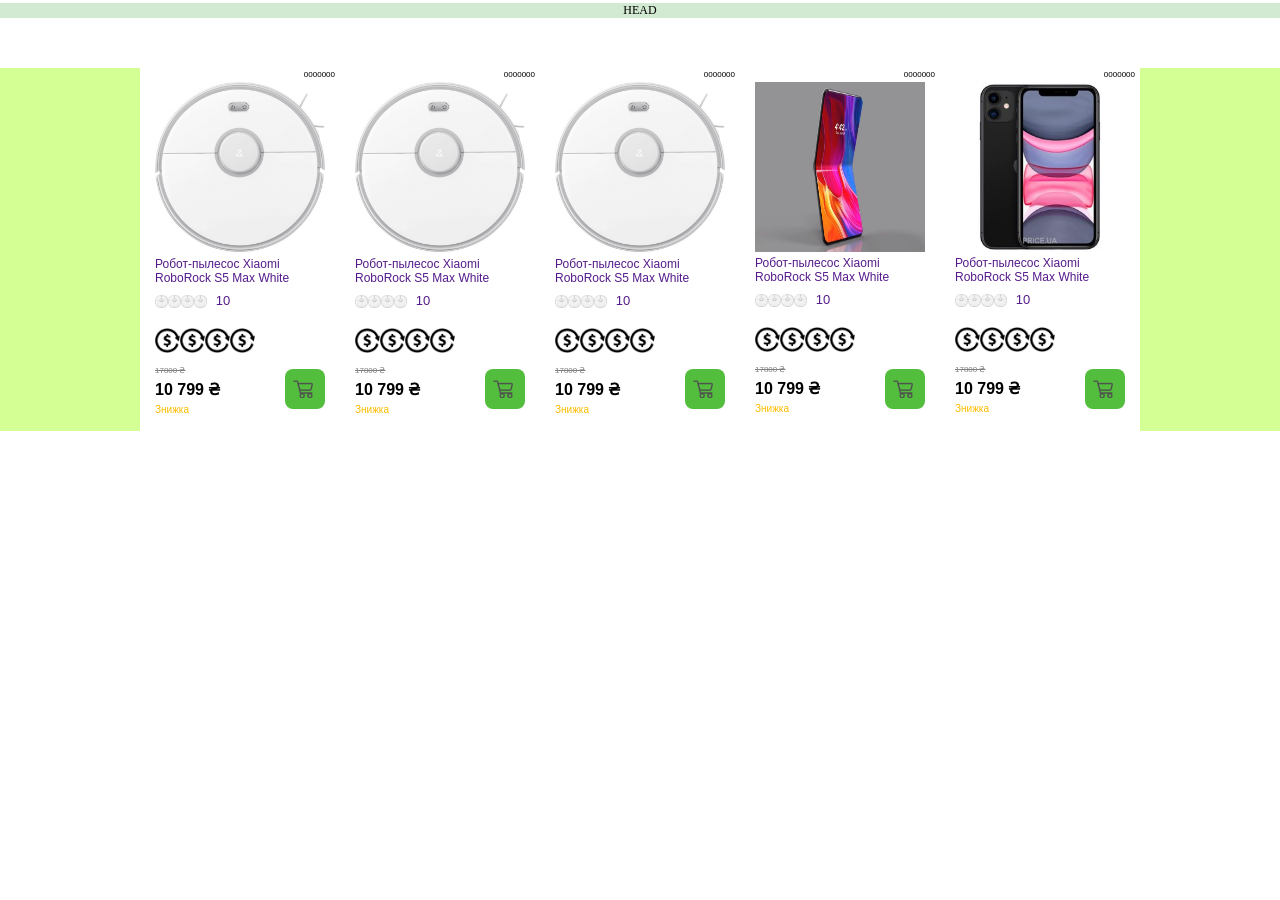
==== index.html @ 998da505 "Update index.html" ====
<!DOCTYPE html>
<html lang="en">

<head>
    <meta charset="UTF-8">
    <meta http-equiv="X-UA-Compatible" content="IE=edge">
    <meta name="viewport" content="width=device-width, initial-scale=1.0">
    <title>Document</title>
    <link rel="stylesheet" href="css/css.css">
   <link rel="stylesheet" href="css/css.css">
    <link rel="stylesheet" href="imgages/.">
    <link rel="stylesheet" href="">

</head>

<body>

    <header>

        <div id="header_div">
            <p style="display: flex; justify-content: center; align-items: center;">HEAD</p>
        </div>

    </header>

    <main>

        
            <ul class="main_container">
                <li class="main__list_li">
                    <div class="number">0000000</div>
                    <div class="list_div">
                        <a href="">
                            <img src="/imgages/xiaomi_roborock_s5_max_white_images_18708076411.jpg" alt="">
                        </a>
                        <a href="">
                            <p>Робот-пылесос Xiaomi RoboRock S5 Max White</p>
                        </a>
                        <div><a href=""></a></div>

                        <ul class="little_icons">
                            <img  class="little_icons" src="/imgages/xiaomi_roborock_s5_max_white_images_18708076411.jpg" alt="">
                            
                            <img class="little_icons" src="/imgages/xiaomi_roborock_s5_max_white_images_18708076411.jpg" alt="">
                            <img class="little_icons" src="/imgages/xiaomi_roborock_s5_max_white_images_18708076411.jpg" alt="">
                            
                            <img class="little_icons" src="/imgages/xiaomi_roborock_s5_max_white_images_18708076411.jpg" alt="">
                            <a class="little_icons_link" href=""></a>
                        
                            <a class="little_icons_link" href="">10</a>
                        </ul>
                        <ul class="little_icons">
                            <img  class="little_icons_2" src="/imgages/cash.png" alt="">
                            
                            <img class="little_icons_2" src="/imgages/cash.png" alt="">
                            <img class="little_icons_2" src="/imgages/cash.png" alt="">
                            <img class="little_icons_2" src="/imgages/cash.png" alt="">
                        </ul>
                        

                        <div class="old_prize">
                            </p>17800 ₴</p>
                        </div>
                        <div class="new_prise">10 799 ₴</div>
                        <div>
                           
                            <p class="prize_dif">Знижка</p> 
                            
                            <span></span>
                        <div class="button_div">
                            <button ><a href="/main.html"><img style="width: 20px;    margin: 8px; display: block;" src="/imgages/4105931-add-to-cart-buy-cart-sell-shop-shopping-cart_113919.png" alt="">
                            </a></button>
                        </div>
                        </div>
                    </div> 
                </li>
                
                <li class="main__list_li">
                    <div class="number">0000000</div>
                    <div class="list_div">
                        <a href="">
                            <img src="/imgages/xiaomi_roborock_s5_max_white_images_18708076411.jpg" alt="">
                        </a>
                        <a href="">
                            <p>Робот-пылесос Xiaomi RoboRock S5 Max White</p>
                        </a>
                        <div><a href=""></a></div>

                        <ul class="little_icons">
                            <img  class="little_icons" src="/imgages/xiaomi_roborock_s5_max_white_images_18708076411.jpg" alt="">
                            
                            <img class="little_icons" src="/imgages/xiaomi_roborock_s5_max_white_images_18708076411.jpg" alt="">
                            <img class="little_icons" src="/imgages/xiaomi_roborock_s5_max_white_images_18708076411.jpg" alt="">
                            
                            <img class="little_icons" src="/imgages/xiaomi_roborock_s5_max_white_images_18708076411.jpg" alt="">
                            <a class="little_icons_link" href=""></a>
                        
                            <a class="little_icons_link" href="">10</a>
                        </ul>
                        <ul class="little_icons">
                            <img  class="little_icons_2" src="/imgages/cash.png" alt="">
                            
                            <img class="little_icons_2" src="/imgages/cash.png" alt="">
                            <img class="little_icons_2" src="/imgages/cash.png" alt="">
                            <img class="little_icons_2" src="/imgages/cash.png" alt="">
                        </ul>
                        

                        <div class="old_prize">
                            </p>17800 ₴</p>
                        </div>
                        <div class="new_prise">10 799 ₴</div>
                        <div>
                           
                            <p class="prize_dif">Знижка</p> 
                            
                            <span></span>
                        <div class="button_div">
                            <button ><a href="/main.html"><img style="width: 20px;    margin: 8px; display: block;" src="/imgages/4105931-add-to-cart-buy-cart-sell-shop-shopping-cart_113919.png" alt="">
                            </a></button>
                        </div>
                        </div>
                    </div> 
                </li>
                
                <li class="main__list_li">
                    <div class="number">0000000</div>
                    <div class="list_div">
                        <a href="">
                            <img src="/imgages/xiaomi_roborock_s5_max_white_images_18708076411.jpg" alt="">
                        </a>
                        <a href="">
                            <p>Робот-пылесос Xiaomi RoboRock S5 Max White</p>
                        </a>
                        <div><a href=""></a></div>

                        <ul class="little_icons">
                            <img  class="little_icons" src="/imgages/xiaomi_roborock_s5_max_white_images_18708076411.jpg" alt="">
                            
                            <img class="little_icons" src="/imgages/xiaomi_roborock_s5_max_white_images_18708076411.jpg" alt="">
                            <img class="little_icons" src="/imgages/xiaomi_roborock_s5_max_white_images_18708076411.jpg" alt="">
                            
                            <img class="little_icons" src="/imgages/xiaomi_roborock_s5_max_white_images_18708076411.jpg" alt="">
                            <a class="little_icons_link" href=""></a>
                        
                            <a class="little_icons_link" href="">10</a>
                        </ul>
                        <ul class="little_icons">
                            <img  class="little_icons_2" src="/imgages/cash.png" alt="">
                            
                            <img class="little_icons_2" src="/imgages/cash.png" alt="">
                            <img class="little_icons_2" src="/imgages/cash.png" alt="">
                            <img class="little_icons_2" src="/imgages/cash.png" alt="">
                        </ul>
                        

                        <div class="old_prize">
                            </p>17800 ₴</p>
                        </div>
                        <div class="new_prise">10 799 ₴</div>
                        <div>
                           
                            <p class="prize_dif">Знижка</p> 
                            
                            <span></span>
                        <div class="button_div">
                            <button ><a href="/main.html"><img style="width: 20px;    margin: 8px; display: block;" src="/imgages/4105931-add-to-cart-buy-cart-sell-shop-shopping-cart_113919.png" alt="">
                            </a></button>
                        </div>
                        </div>
                    </div> 
                </li>
                
                <li class="main__list_li">
                    <div class="number">0000000</div>
                    <div class="list_div">
                        <a href="">
                            <img style="    width: 170px;
                            height: 170px;" src="/imgages/7b5a1f4d8b936b1cb9b88aa013e56a15.jpeg" alt="">
                        </a>
                        <a href="">
                            <p>Робот-пылесос Xiaomi RoboRock S5 Max White</p>
                        </a>
                        <div><a href=""></a></div>

                        <ul class="little_icons">
                            <img  class="little_icons" src="/imgages/xiaomi_roborock_s5_max_white_images_18708076411.jpg" alt="">
                            
                            <img class="little_icons" src="/imgages/xiaomi_roborock_s5_max_white_images_18708076411.jpg" alt="">
                            <img class="little_icons" src="/imgages/xiaomi_roborock_s5_max_white_images_18708076411.jpg" alt="">
                            
                            <img class="little_icons" src="/imgages/xiaomi_roborock_s5_max_white_images_18708076411.jpg" alt="">
                            <a class="little_icons_link" href=""></a>
                        
                            <a class="little_icons_link" href="">10</a>
                        </ul>
                        <ul class="little_icons">
                            <img  class="little_icons_2" src="/imgages/cash.png" alt="">
                            
                            <img class="little_icons_2" src="/imgages/cash.png" alt="">
                            <img class="little_icons_2" src="/imgages/cash.png" alt="">
                            <img class="little_icons_2" src="/imgages/cash.png" alt="">
                        </ul>
                        

                        <div class="old_prize">
                            </p>17800 ₴</p>
                        </div>
                        <div class="new_prise">10 799 ₴</div>
                        <div>
                           
                            <p class="prize_dif">Знижка</p> 
                            
                            <span></span>
                        <div class="button_div">
                            <button ><a href="/main.html"><img style="width: 20px;    margin: 8px; display: block;" src="/imgages/4105931-add-to-cart-buy-cart-sell-shop-shopping-cart_113919.png" alt="">
                            </a></button>
                        </div>
                        </div>
                    </div> 
                </li>
                
                <li class="main__list_li">
                    <div class="number">0000000</div>
                    <div class="list_div">
                        <a href="">
                            <img src="/imgages/apple_iphone_11_128gb_5949867.jpg" alt="">
                        </a>
                        <a href="">
                            <p>Робот-пылесос Xiaomi RoboRock S5 Max White</p>
                        </a>
                        <div><a href=""></a></div>

                        <ul class="little_icons">
                            <img  class="little_icons" src="/imgages/xiaomi_roborock_s5_max_white_images_18708076411.jpg" alt="">
                            
                            <img class="little_icons" src="/imgages/xiaomi_roborock_s5_max_white_images_18708076411.jpg" alt="">
                            <img class="little_icons" src="/imgages/xiaomi_roborock_s5_max_white_images_18708076411.jpg" alt="">
                            
                            <img class="little_icons" src="/imgages/xiaomi_roborock_s5_max_white_images_18708076411.jpg" alt="">
                            <a class="little_icons_link" href=""></a>
                        
                            <a class="little_icons_link" href="">10</a>
                        </ul>
                        <ul class="little_icons">
                            <img  class="little_icons_2" src="/imgages/cash.png" alt="">
                            
                            <img class="little_icons_2" src="/imgages/cash.png" alt="">
                            <img class="little_icons_2" src="/imgages/cash.png" alt="">
                            <img class="little_icons_2" src="/imgages/cash.png" alt="">
                        </ul>
                        

                        <div class="old_prize">
                            </p>17800 ₴</p>
                        </div>
                        <div class="new_prise">10 799 ₴</div>
                        <div>
                           
                            <p class="prize_dif">Знижка</p> 
                            
                            <span></span>
                        <div class="button_div">
                            <button ><a href="/main.html"><img style="width: 20px;    margin: 8px; display: block;" src="/imgages/4105931-add-to-cart-buy-cart-sell-shop-shopping-cart_113919.png" alt="">
                            </a></button>
                        </div>
                        </div>
                    </div> 
                </li>
                
                   
            </ul>   

            




    </main>

    <footer>


    </footer>
</body>

</html>
---- css/css.css ----
*{
    margin: 0;
    padding: 0;
    box-sizing: border-box;
}

main{
    max-width: 1750px;
    background-color: rgb(212, 255, 148);
    margin: 0 auto;
    display: flex;
    justify-content: center;
}
.main_container{

    display:flex;

    font-family: sans-serif;
    flex-wrap: wrap;
    flex-direction: row;
}

li{
    list-style: none;
    display: flex;
    width: 100%;  
    background: #ffffff;
    box-sizing: border-box;
    max-width: 200px;
   
    padding: 0;
}

#header_div{
    width: 100%;
    height: 100%;
    background-color: rgba(0, 128, 0, 0.178);
    display: inline-block; 
margin-bottom: 50px;
}

.main__list_li{
    display: flex;
    box-sizing: content-box;
    justify-content:space-between;
    flex-direction: row;
    box-sizing: border-box;
   
    width: 100%;
    margin: 0;
   position: relative;

    

}
.main__list_li:hover{

    box-shadow: 2px 6px 14px -2px #4D4D7D;
    z-index: 1;
}


.main__list_div{
    display:block;
   

}
.number{
    position: absolute;
    right: 5px;
    top: 2px;
    font-size: 8px;
}
a{
    width: 100%;
    text-decoration: none;
    
}
p{
    font-size: 12px;
}
img{
    width: 100%;
    
}

.list_div{
    margin: 14px 15px;
   display: inline-block;
    
}
.little_icons{

   
   width: 13px;
  height: 13px; 
 display: flex;
 justify-content: flex-start;
 margin-bottom: 25px;
  margin-top: 5px;
  
}

.little_icons_2{

    box-sizing: content-box;
    width: 25px;
    height: 25px;

}
.little_icons_2:hover{
    box-shadow: 1px 1px 7px 1px darkblue;
    z-index: 1;
}
.little_icons_link{
    margin: 3px;
    font-size: 13px;
    
}

.old_prize{

    font-weight: 200;
    color: gray;
    text-decoration: line-through;
    font-size: 8px;
    margin-bottom: 5px;
}

.button_div{
    display: flex;
    flex-direction: row-reverse;
}

button{
    position: absolute;
    width: 40px;
    height: 40px;
    border: 0px solid;
    border-radius: 20%;
    background-color: #53be3d;
    bottom: 22px;
    right: 15px;
}


button:hover{

    background-color: rgb(149, 255, 78);
    transition: 0.3s;
    box-shadow: 0 0 8px rgb(53, 26, 26);
    
}
.new_prise{
    font-weight: bold;

}
.prize_dif{
    display: inline;
    font-weight: 200;
    color: rgb(255, 187, 0);
    font-size: 10px;
    margin-bottom: 5px;
}
span{
    position: absolute;
    margin: 5px 3px;
    color: rgb(255, 187, 0);
font-size: 12px;
;
}
---- css/css.css ----
*{
    margin: 0;
    padding: 0;
    box-sizing: border-box;
}

main{
    max-width: 1750px;
    background-color: rgb(212, 255, 148);
    margin: 0 auto;
    display: flex;
    justify-content: center;
}
.main_container{

    display:flex;

    font-family: sans-serif;
    flex-wrap: wrap;
    flex-direction: row;
}

li{
    list-style: none;
    display: flex;
    width: 100%;  
    background: #ffffff;
    box-sizing: border-box;
    max-width: 200px;
   
    padding: 0;
}

#header_div{
    width: 100%;
    height: 100%;
    background-color: rgba(0, 128, 0, 0.178);
    display: inline-block; 
margin-bottom: 50px;
}

.main__list_li{
    display: flex;
    box-sizing: content-box;
    justify-content:space-between;
    flex-direction: row;
    box-sizing: border-box;
   
    width: 100%;
    margin: 0;
   position: relative;

    

}
.main__list_li:hover{

    box-shadow: 2px 6px 14px -2px #4D4D7D;
    z-index: 1;
}


.main__list_div{
    display:block;
   

}
.number{
    position: absolute;
    right: 5px;
    top: 2px;
    font-size: 8px;
}
a{
    width: 100%;
    text-decoration: none;
    
}
p{
    font-size: 12px;
}
img{
    width: 100%;
    
}

.list_div{
    margin: 14px 15px;
   display: inline-block;
    
}
.little_icons{

   
   width: 13px;
  height: 13px; 
 display: flex;
 justify-content: flex-start;
 margin-bottom: 25px;
  margin-top: 5px;
  
}

.little_icons_2{

    box-sizing: content-box;
    width: 25px;
    height: 25px;

}
.little_icons_2:hover{
    box-shadow: 1px 1px 7px 1px darkblue;
    z-index: 1;
}
.little_icons_link{
    margin: 3px;
    font-size: 13px;
    
}

.old_prize{

    font-weight: 200;
    color: gray;
    text-decoration: line-through;
    font-size: 8px;
    margin-bottom: 5px;
}

.button_div{
    display: flex;
    flex-direction: row-reverse;
}

button{
    position: absolute;
    width: 40px;
    height: 40px;
    border: 0px solid;
    border-radius: 20%;
    background-color: #53be3d;
    bottom: 22px;
    right: 15px;
}


button:hover{

    background-color: rgb(149, 255, 78);
    transition: 0.3s;
    box-shadow: 0 0 8px rgb(53, 26, 26);
    
}
.new_prise{
    font-weight: bold;

}
.prize_dif{
    display: inline;
    font-weight: 200;
    color: rgb(255, 187, 0);
    font-size: 10px;
    margin-bottom: 5px;
}
span{
    position: absolute;
    margin: 5px 3px;
    color: rgb(255, 187, 0);
font-size: 12px;
;
}
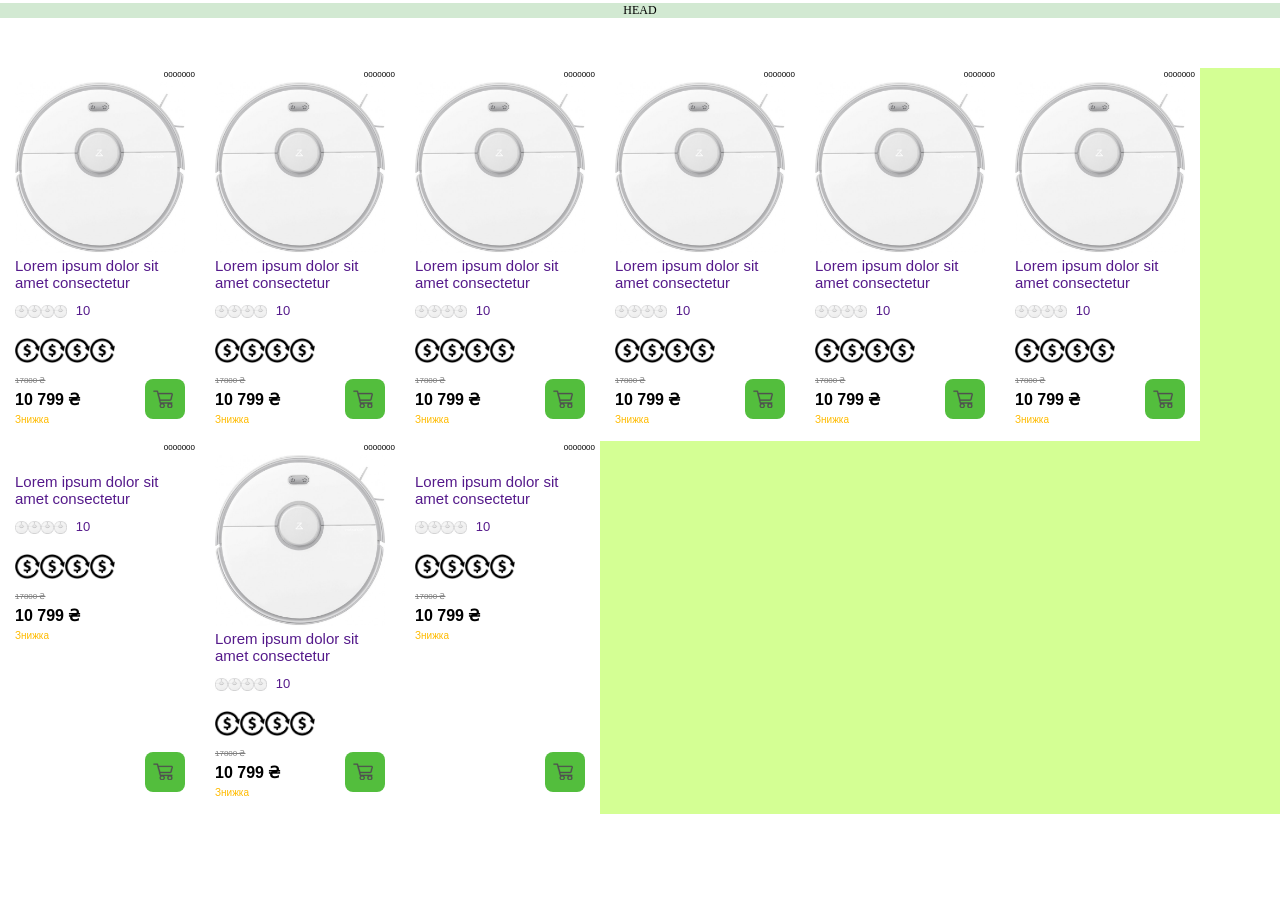
==== commit 80fc17c0: "classwork" ====
--- a/index.html
+++ b/index.html
@@ -7,8 +7,6 @@
     <meta name="viewport" content="width=device-width, initial-scale=1.0">
     <title>Document</title>
     <link rel="stylesheet" href="css/css.css">
-   <link rel="stylesheet" href="css/css.css">
-    <link rel="stylesheet" href="imgages/.">
     <link rel="stylesheet" href="">
 
 </head>
@@ -27,241 +25,418 @@
 
         
             <ul class="main_container">
-                <li class="main__list_li">
-                    <div class="number">0000000</div>
-                    <div class="list_div">
-                        <a href="">
-                            <img src="/imgages/xiaomi_roborock_s5_max_white_images_18708076411.jpg" alt="">
-                        </a>
-                        <a href="">
-                            <p>Робот-пылесос Xiaomi RoboRock S5 Max White</p>
-                        </a>
-                        <div><a href=""></a></div>
-
-                        <ul class="little_icons">
-                            <img  class="little_icons" src="/imgages/xiaomi_roborock_s5_max_white_images_18708076411.jpg" alt="">
-                            
-                            <img class="little_icons" src="/imgages/xiaomi_roborock_s5_max_white_images_18708076411.jpg" alt="">
-                            <img class="little_icons" src="/imgages/xiaomi_roborock_s5_max_white_images_18708076411.jpg" alt="">
-                            
-                            <img class="little_icons" src="/imgages/xiaomi_roborock_s5_max_white_images_18708076411.jpg" alt="">
-                            <a class="little_icons_link" href=""></a>
-                        
-                            <a class="little_icons_link" href="">10</a>
-                        </ul>
-                        <ul class="little_icons">
-                            <img  class="little_icons_2" src="/imgages/cash.png" alt="">
-                            
-                            <img class="little_icons_2" src="/imgages/cash.png" alt="">
-                            <img class="little_icons_2" src="/imgages/cash.png" alt="">
-                            <img class="little_icons_2" src="/imgages/cash.png" alt="">
-                        </ul>
-                        
-
-                        <div class="old_prize">
-                            </p>17800 ₴</p>
-                        </div>
-                        <div class="new_prise">10 799 ₴</div>
-                        <div>
-                           
-                            <p class="prize_dif">Знижка</p> 
-                            
-                            <span></span>
-                        <div class="button_div">
-                            <button ><a href="/main.html"><img style="width: 20px;    margin: 8px; display: block;" src="/imgages/4105931-add-to-cart-buy-cart-sell-shop-shopping-cart_113919.png" alt="">
-                            </a></button>
-                        </div>
-                        </div>
-                    </div> 
-                </li>
                 
                 <li class="main__list_li">
                     <div class="number">0000000</div>
                     <div class="list_div">
                         <a href="">
-                            <img src="/imgages/xiaomi_roborock_s5_max_white_images_18708076411.jpg" alt="">
-                        </a>
-                        <a href="">
-                            <p>Робот-пылесос Xiaomi RoboRock S5 Max White</p>
-                        </a>
-                        <div><a href=""></a></div>
-
-                        <ul class="little_icons">
-                            <img  class="little_icons" src="/imgages/xiaomi_roborock_s5_max_white_images_18708076411.jpg" alt="">
-                            
-                            <img class="little_icons" src="/imgages/xiaomi_roborock_s5_max_white_images_18708076411.jpg" alt="">
-                            <img class="little_icons" src="/imgages/xiaomi_roborock_s5_max_white_images_18708076411.jpg" alt="">
-                            
-                            <img class="little_icons" src="/imgages/xiaomi_roborock_s5_max_white_images_18708076411.jpg" alt="">
-                            <a class="little_icons_link" href=""></a>
-                        
-                            <a class="little_icons_link" href="">10</a>
-                        </ul>
-                        <ul class="little_icons">
-                            <img  class="little_icons_2" src="/imgages/cash.png" alt="">
-                            
-                            <img class="little_icons_2" src="/imgages/cash.png" alt="">
-                            <img class="little_icons_2" src="/imgages/cash.png" alt="">
-                            <img class="little_icons_2" src="/imgages/cash.png" alt="">
-                        </ul>
-                        
-
-                        <div class="old_prize">
-                            </p>17800 ₴</p>
-                        </div>
-                        <div class="new_prise">10 799 ₴</div>
-                        <div>
-                           
-                            <p class="prize_dif">Знижка</p> 
-                            
-                            <span></span>
-                        <div class="button_div">
-                            <button ><a href="/main.html"><img style="width: 20px;    margin: 8px; display: block;" src="/imgages/4105931-add-to-cart-buy-cart-sell-shop-shopping-cart_113919.png" alt="">
+                            <img src="imgages/xiaomi_roborock_s5_max_white_images_18708076411.jpg" alt="">
+                        </a>
+                        <a class="link" href="">
+                         Lorem ipsum dolor sit amet consectetur adipisicing elit. Maxime porro illum magni quo? Esse, animi ipsum perspiciatis voluptates illum, adipisci rerum voluptatibus perferendis corporis cupiditate consequuntur et non nihil ullam?   Робот-пылесос Xiaomi RoboRock S5 Max White Lorem ipsum dolor sit, amet consectetur adipisicing elit. Fugit, voluptatibus? lore
+                        </a>
+                        <div><a href=""></a></div>
+
+                        <ul class="little_icons">
+                            <img  class="little_icons" src="imgages/xiaomi_roborock_s5_max_white_images_18708076411.jpg" alt="">
+                            
+                            <img class="little_icons" src="imgages/xiaomi_roborock_s5_max_white_images_18708076411.jpg" alt="">
+                            <img class="little_icons" src="imgages/xiaomi_roborock_s5_max_white_images_18708076411.jpg" alt="">
+                            
+                            <img class="little_icons" src="imgages/xiaomi_roborock_s5_max_white_images_18708076411.jpg" alt="">
+                            <a class="little_icons_link" href=""></a>
+                        
+                            <a class="little_icons_link" href="">10</a>
+                        </ul>
+                        <ul class="little_icons">
+                            <img  class="little_icons_2" src="imgages/cash.png" alt="">
+                            
+                            <img class="little_icons_2" src="imgages/cash.png" alt="">
+                            <img class="little_icons_2" src="imgages/cash.png" alt="">
+                            <img class="little_icons_2" src="imgages/cash.png" alt="">
+                        </ul>
+                        
+
+                        <div class="old_prize">
+                            </p>17800 ₴</p>
+                        </div>
+                        <div class="new_prise">10 799 ₴</div>
+                        <div>
+                           
+                            <p class="prize_dif">Знижка</p> 
+                            
+                            <span></span>
+                        <div class="button_div">
+                            <button ><a href="/main.html"><img style="width: 20px;    margin: 8px; display: block;" src="imgages/4105931-add-to-cart-buy-cart-sell-shop-shopping-cart_113919.png" alt="">
+                            </a></button>
+                        </div>
+                        </div>
+                    </div> 
+                </li><li class="main__list_li">
+                    <div class="number">0000000</div>
+                    <div class="list_div">
+                        <a href="">
+                            <img src="imgages/xiaomi_roborock_s5_max_white_images_18708076411.jpg" alt="">
+                        </a>
+                        <a class="link" href="">
+                         Lorem ipsum dolor sit amet consectetur adipisicing elit. Maxime porro illum magni quo? Esse, animi ipsum perspiciatis voluptates illum, adipisci rerum voluptatibus perferendis corporis cupiditate consequuntur et non nihil ullam?   Робот-пылесос Xiaomi RoboRock S5 Max White Lorem ipsum dolor sit, amet consectetur adipisicing elit. Fugit, voluptatibus? lore
+                        </a>
+                        <div><a href=""></a></div>
+
+                        <ul class="little_icons">
+                            <img  class="little_icons" src="imgages/xiaomi_roborock_s5_max_white_images_18708076411.jpg" alt="">
+                            
+                            <img class="little_icons" src="imgages/xiaomi_roborock_s5_max_white_images_18708076411.jpg" alt="">
+                            <img class="little_icons" src="imgages/xiaomi_roborock_s5_max_white_images_18708076411.jpg" alt="">
+                            
+                            <img class="little_icons" src="imgages/xiaomi_roborock_s5_max_white_images_18708076411.jpg" alt="">
+                            <a class="little_icons_link" href=""></a>
+                        
+                            <a class="little_icons_link" href="">10</a>
+                        </ul>
+                        <ul class="little_icons">
+                            <img  class="little_icons_2" src="imgages/cash.png" alt="">
+                            
+                            <img class="little_icons_2" src="imgages/cash.png" alt="">
+                            <img class="little_icons_2" src="imgages/cash.png" alt="">
+                            <img class="little_icons_2" src="imgages/cash.png" alt="">
+                        </ul>
+                        
+
+                        <div class="old_prize">
+                            </p>17800 ₴</p>
+                        </div>
+                        <div class="new_prise">10 799 ₴</div>
+                        <div>
+                           
+                            <p class="prize_dif">Знижка</p> 
+                            
+                            <span></span>
+                        <div class="button_div">
+                            <button ><a href="/main.html"><img style="width: 20px;    margin: 8px; display: block;" src="imgages/4105931-add-to-cart-buy-cart-sell-shop-shopping-cart_113919.png" alt="">
+                            </a></button>
+                        </div>
+                        </div>
+                    </div> 
+                </li><li class="main__list_li">
+                    <div class="number">0000000</div>
+                    <div class="list_div">
+                        <a href="">
+                            <img src="imgages/xiaomi_roborock_s5_max_white_images_18708076411.jpg" alt="">
+                        </a>
+                        <a class="link" href="">
+                         Lorem ipsum dolor sit amet consectetur adipisicing elit. Maxime porro illum magni quo? Esse, animi ipsum perspiciatis voluptates illum, adipisci rerum voluptatibus perferendis corporis cupiditate consequuntur et non nihil ullam?   Робот-пылесос Xiaomi RoboRock S5 Max White Lorem ipsum dolor sit, amet consectetur adipisicing elit. Fugit, voluptatibus? lore
+                        </a>
+                        <div><a href=""></a></div>
+
+                        <ul class="little_icons">
+                            <img  class="little_icons" src="imgages/xiaomi_roborock_s5_max_white_images_18708076411.jpg" alt="">
+                            
+                            <img class="little_icons" src="imgages/xiaomi_roborock_s5_max_white_images_18708076411.jpg" alt="">
+                            <img class="little_icons" src="imgages/xiaomi_roborock_s5_max_white_images_18708076411.jpg" alt="">
+                            
+                            <img class="little_icons" src="imgages/xiaomi_roborock_s5_max_white_images_18708076411.jpg" alt="">
+                            <a class="little_icons_link" href=""></a>
+                        
+                            <a class="little_icons_link" href="">10</a>
+                        </ul>
+                        <ul class="little_icons">
+                            <img  class="little_icons_2" src="imgages/cash.png" alt="">
+                            
+                            <img class="little_icons_2" src="imgages/cash.png" alt="">
+                            <img class="little_icons_2" src="imgages/cash.png" alt="">
+                            <img class="little_icons_2" src="imgages/cash.png" alt="">
+                        </ul>
+                        
+
+                        <div class="old_prize">
+                            </p>17800 ₴</p>
+                        </div>
+                        <div class="new_prise">10 799 ₴</div>
+                        <div>
+                           
+                            <p class="prize_dif">Знижка</p> 
+                            
+                            <span></span>
+                        <div class="button_div">
+                            <button ><a href="/main.html"><img style="width: 20px;    margin: 8px; display: block;" src="imgages/4105931-add-to-cart-buy-cart-sell-shop-shopping-cart_113919.png" alt="">
+                            </a></button>
+                        </div>
+                        </div>
+                    </div> 
+                </li><li class="main__list_li">
+                    <div class="number">0000000</div>
+                    <div class="list_div">
+                        <a href="">
+                            <img src="imgages/xiaomi_roborock_s5_max_white_images_18708076411.jpg" alt="">
+                        </a>
+                        <a class="link" href="">
+                         Lorem ipsum dolor sit amet consectetur adipisicing elit. Maxime porro illum magni quo? Esse, animi ipsum perspiciatis voluptates illum, adipisci rerum voluptatibus perferendis corporis cupiditate consequuntur et non nihil ullam?   Робот-пылесос Xiaomi RoboRock S5 Max White Lorem ipsum dolor sit, amet consectetur adipisicing elit. Fugit, voluptatibus? lore
+                        </a>
+                        <div><a href=""></a></div>
+
+                        <ul class="little_icons">
+                            <img  class="little_icons" src="imgages/xiaomi_roborock_s5_max_white_images_18708076411.jpg" alt="">
+                            
+                            <img class="little_icons" src="imgages/xiaomi_roborock_s5_max_white_images_18708076411.jpg" alt="">
+                            <img class="little_icons" src="imgages/xiaomi_roborock_s5_max_white_images_18708076411.jpg" alt="">
+                            
+                            <img class="little_icons" src="imgages/xiaomi_roborock_s5_max_white_images_18708076411.jpg" alt="">
+                            <a class="little_icons_link" href=""></a>
+                        
+                            <a class="little_icons_link" href="">10</a>
+                        </ul>
+                        <ul class="little_icons">
+                            <img  class="little_icons_2" src="imgages/cash.png" alt="">
+                            
+                            <img class="little_icons_2" src="imgages/cash.png" alt="">
+                            <img class="little_icons_2" src="imgages/cash.png" alt="">
+                            <img class="little_icons_2" src="imgages/cash.png" alt="">
+                        </ul>
+                        
+
+                        <div class="old_prize">
+                            </p>17800 ₴</p>
+                        </div>
+                        <div class="new_prise">10 799 ₴</div>
+                        <div>
+                           
+                            <p class="prize_dif">Знижка</p> 
+                            
+                            <span></span>
+                        <div class="button_div">
+                            <button ><a href="/main.html"><img style="width: 20px;    margin: 8px; display: block;" src="imgages/4105931-add-to-cart-buy-cart-sell-shop-shopping-cart_113919.png" alt="">
+                            </a></button>
+                        </div>
+                        </div>
+                    </div> 
+                </li><li class="main__list_li">
+                    <div class="number">0000000</div>
+                    <div class="list_div">
+                        <a href="">
+                            <img src="imgages/xiaomi_roborock_s5_max_white_images_18708076411.jpg" alt="">
+                        </a>
+                        <a class="link" href="">
+                         Lorem ipsum dolor sit amet consectetur adipisicing elit. Maxime porro illum magni quo? Esse, animi ipsum perspiciatis voluptates illum, adipisci rerum voluptatibus perferendis corporis cupiditate consequuntur et non nihil ullam?   Робот-пылесос Xiaomi RoboRock S5 Max White Lorem ipsum dolor sit, amet consectetur adipisicing elit. Fugit, voluptatibus? lore
+                        </a>
+                        <div><a href=""></a></div>
+
+                        <ul class="little_icons">
+                            <img  class="little_icons" src="imgages/xiaomi_roborock_s5_max_white_images_18708076411.jpg" alt="">
+                            
+                            <img class="little_icons" src="imgages/xiaomi_roborock_s5_max_white_images_18708076411.jpg" alt="">
+                            <img class="little_icons" src="imgages/xiaomi_roborock_s5_max_white_images_18708076411.jpg" alt="">
+                            
+                            <img class="little_icons" src="imgages/xiaomi_roborock_s5_max_white_images_18708076411.jpg" alt="">
+                            <a class="little_icons_link" href=""></a>
+                        
+                            <a class="little_icons_link" href="">10</a>
+                        </ul>
+                        <ul class="little_icons">
+                            <img  class="little_icons_2" src="imgages/cash.png" alt="">
+                            
+                            <img class="little_icons_2" src="imgages/cash.png" alt="">
+                            <img class="little_icons_2" src="imgages/cash.png" alt="">
+                            <img class="little_icons_2" src="imgages/cash.png" alt="">
+                        </ul>
+                        
+
+                        <div class="old_prize">
+                            </p>17800 ₴</p>
+                        </div>
+                        <div class="new_prise">10 799 ₴</div>
+                        <div>
+                           
+                            <p class="prize_dif">Знижка</p> 
+                            
+                            <span></span>
+                        <div class="button_div">
+                            <button ><a href="/main.html"><img style="width: 20px;    margin: 8px; display: block;" src="imgages/4105931-add-to-cart-buy-cart-sell-shop-shopping-cart_113919.png" alt="">
+                            </a></button>
+                        </div>
+                        </div>
+                    </div> 
+                </li><li class="main__list_li">
+                    <div class="number">0000000</div>
+                    <div class="list_div">
+                        <a href="">
+                            <img src="imgages/xiaomi_roborock_s5_max_white_images_18708076411.jpg" alt="">
+                        </a>
+                        <a class="link" href="">
+                         Lorem ipsum dolor sit amet consectetur adipisicing elit. Maxime porro illum magni quo? Esse, animi ipsum perspiciatis voluptates illum, adipisci rerum voluptatibus perferendis corporis cupiditate consequuntur et non nihil ullam?   Робот-пылесос Xiaomi RoboRock S5 Max White Lorem ipsum dolor sit, amet consectetur adipisicing elit. Fugit, voluptatibus? lore
+                        </a>
+                        <div><a href=""></a></div>
+
+                        <ul class="little_icons">
+                            <img  class="little_icons" src="imgages/xiaomi_roborock_s5_max_white_images_18708076411.jpg" alt="">
+                            
+                            <img class="little_icons" src="imgages/xiaomi_roborock_s5_max_white_images_18708076411.jpg" alt="">
+                            <img class="little_icons" src="imgages/xiaomi_roborock_s5_max_white_images_18708076411.jpg" alt="">
+                            
+                            <img class="little_icons" src="imgages/xiaomi_roborock_s5_max_white_images_18708076411.jpg" alt="">
+                            <a class="little_icons_link" href=""></a>
+                        
+                            <a class="little_icons_link" href="">10</a>
+                        </ul>
+                        <ul class="little_icons">
+                            <img  class="little_icons_2" src="imgages/cash.png" alt="">
+                            
+                            <img class="little_icons_2" src="imgages/cash.png" alt="">
+                            <img class="little_icons_2" src="imgages/cash.png" alt="">
+                            <img class="little_icons_2" src="imgages/cash.png" alt="">
+                        </ul>
+                        
+
+                        <div class="old_prize">
+                            </p>17800 ₴</p>
+                        </div>
+                        <div class="new_prise">10 799 ₴</div>
+                        <div>
+                           
+                            <p class="prize_dif">Знижка</p> 
+                            
+                            <span></span>
+                        <div class="button_div">
+                            <button ><a href="/main.html"><img style="width: 20px;    margin: 8px; display: block;" src="imgages/4105931-add-to-cart-buy-cart-sell-shop-shopping-cart_113919.png" alt="">
+                            </a></button>
+                        </div>
+                        </div>
+                    </div> 
+                </li><li class="main__list_li">
+                    <div class="number">0000000</div>
+                    <div class="list_div">
+                        <a href="">
+                            <img src="/homework4.io/imgages/cash.png" alt="">
+                        </a>
+                        <a class="link" href="">
+                         Lorem ipsum dolor sit amet consectetur adipisicing elit. Maxime porro illum magni quo? Esse, animi ipsum perspiciatis voluptates illum, adipisci rerum voluptatibus perferendis corporis cupiditate consequuntur et non nihil ullam?   Робот-пылесос Xiaomi RoboRock S5 Max White Lorem ipsum dolor sit, amet consectetur adipisicing elit. Fugit, voluptatibus? lore
+                        </a>
+                        <div><a href=""></a></div>
+
+                        <ul class="little_icons">
+                            <img  class="little_icons" src="imgages/xiaomi_roborock_s5_max_white_images_18708076411.jpg" alt="">
+                            
+                            <img class="little_icons" src="imgages/xiaomi_roborock_s5_max_white_images_18708076411.jpg" alt="">
+                            <img class="little_icons" src="imgages/xiaomi_roborock_s5_max_white_images_18708076411.jpg" alt="">
+                            
+                            <img class="little_icons" src="imgages/xiaomi_roborock_s5_max_white_images_18708076411.jpg" alt="">
+                            <a class="little_icons_link" href=""></a>
+                        
+                            <a class="little_icons_link" href="">10</a>
+                        </ul>
+                        <ul class="little_icons">
+                            <img  class="little_icons_2" src="imgages/cash.png" alt="">
+                            
+                            <img class="little_icons_2" src="imgages/cash.png" alt="">
+                            <img class="little_icons_2" src="imgages/cash.png" alt="">
+                            <img class="little_icons_2" src="imgages/cash.png" alt="">
+                        </ul>
+                        
+
+                        <div class="old_prize">
+                            </p>17800 ₴</p>
+                        </div>
+                        <div class="new_prise">10 799 ₴</div>
+                        <div>
+                           
+                            <p class="prize_dif">Знижка</p> 
+                            
+                            <span></span>
+                        <div class="button_div">
+                            <button ><a href="/main.html"><img style="width: 20px;    margin: 8px; display: block;" src="imgages/4105931-add-to-cart-buy-cart-sell-shop-shopping-cart_113919.png" alt="">
+                            </a></button>
+                        </div>
+                        </div>
+                    </div> 
+                </li><li class="main__list_li">
+                    <div class="number">0000000</div>
+                    <div class="list_div">
+                        <a href="">
+                            <img src="imgages/xiaomi_roborock_s5_max_white_images_18708076411.jpg" alt="">
+                        </a>
+                        <a class="link" href="">
+                         Lorem ipsum dolor sit amet consectetur adipisicing elit. Maxime porro illum magni quo? Esse, animi ipsum perspiciatis voluptates illum, adipisci rerum voluptatibus perferendis corporis cupiditate consequuntur et non nihil ullam?   Робот-пылесос Xiaomi RoboRock S5 Max White Lorem ipsum dolor sit, amet consectetur adipisicing elit. Fugit, voluptatibus? lore
+                        </a>
+                        <div><a href=""></a></div>
+
+                        <ul class="little_icons">
+                            <img  class="little_icons" src="imgages/xiaomi_roborock_s5_max_white_images_18708076411.jpg" alt="">
+                            
+                            <img class="little_icons" src="imgages/xiaomi_roborock_s5_max_white_images_18708076411.jpg" alt="">
+                            <img class="little_icons" src="imgages/xiaomi_roborock_s5_max_white_images_18708076411.jpg" alt="">
+                            
+                            <img class="little_icons" src="imgages/xiaomi_roborock_s5_max_white_images_18708076411.jpg" alt="">
+                            <a class="little_icons_link" href=""></a>
+                        
+                            <a class="little_icons_link" href="">10</a>
+                        </ul>
+                        <ul class="little_icons">
+                            <img  class="little_icons_2" src="imgages/cash.png" alt="">
+                            
+                            <img class="little_icons_2" src="imgages/cash.png" alt="">
+                            <img class="little_icons_2" src="imgages/cash.png" alt="">
+                            <img class="little_icons_2" src="imgages/cash.png" alt="">
+                        </ul>
+                        
+
+                        <div class="old_prize">
+                            </p>17800 ₴</p>
+                        </div>
+                        <div class="new_prise">10 799 ₴</div>
+                        <div>
+                           
+                            <p class="prize_dif">Знижка</p> 
+                            
+                            <span></span>
+                        <div class="button_div">
+                            <button ><a href="/main.html"><img style="width: 20px;    margin: 8px; display: block;" src="imgages/4105931-add-to-cart-buy-cart-sell-shop-shopping-cart_113919.png" alt="">
                             </a></button>
                         </div>
                         </div>
                     </div> 
                 </li>
-                
                 <li class="main__list_li">
                     <div class="number">0000000</div>
                     <div class="list_div">
                         <a href="">
-                            <img src="/imgages/xiaomi_roborock_s5_max_white_images_18708076411.jpg" alt="">
-                        </a>
-                        <a href="">
-                            <p>Робот-пылесос Xiaomi RoboRock S5 Max White</p>
-                        </a>
-                        <div><a href=""></a></div>
-
-                        <ul class="little_icons">
-                            <img  class="little_icons" src="/imgages/xiaomi_roborock_s5_max_white_images_18708076411.jpg" alt="">
-                            
-                            <img class="little_icons" src="/imgages/xiaomi_roborock_s5_max_white_images_18708076411.jpg" alt="">
-                            <img class="little_icons" src="/imgages/xiaomi_roborock_s5_max_white_images_18708076411.jpg" alt="">
-                            
-                            <img class="little_icons" src="/imgages/xiaomi_roborock_s5_max_white_images_18708076411.jpg" alt="">
-                            <a class="little_icons_link" href=""></a>
-                        
-                            <a class="little_icons_link" href="">10</a>
-                        </ul>
-                        <ul class="little_icons">
-                            <img  class="little_icons_2" src="/imgages/cash.png" alt="">
-                            
-                            <img class="little_icons_2" src="/imgages/cash.png" alt="">
-                            <img class="little_icons_2" src="/imgages/cash.png" alt="">
-                            <img class="little_icons_2" src="/imgages/cash.png" alt="">
-                        </ul>
-                        
-
-                        <div class="old_prize">
-                            </p>17800 ₴</p>
-                        </div>
-                        <div class="new_prise">10 799 ₴</div>
-                        <div>
-                           
-                            <p class="prize_dif">Знижка</p> 
-                            
-                            <span></span>
-                        <div class="button_div">
-                            <button ><a href="/main.html"><img style="width: 20px;    margin: 8px; display: block;" src="/imgages/4105931-add-to-cart-buy-cart-sell-shop-shopping-cart_113919.png" alt="">
-                            </a></button>
-                        </div>
-                        </div>
-                    </div> 
-                </li>
-                
-                <li class="main__list_li">
-                    <div class="number">0000000</div>
-                    <div class="list_div">
-                        <a href="">
-                            <img style="    width: 170px;
-                            height: 170px;" src="/imgages/7b5a1f4d8b936b1cb9b88aa013e56a15.jpeg" alt="">
-                        </a>
-                        <a href="">
-                            <p>Робот-пылесос Xiaomi RoboRock S5 Max White</p>
-                        </a>
-                        <div><a href=""></a></div>
-
-                        <ul class="little_icons">
-                            <img  class="little_icons" src="/imgages/xiaomi_roborock_s5_max_white_images_18708076411.jpg" alt="">
-                            
-                            <img class="little_icons" src="/imgages/xiaomi_roborock_s5_max_white_images_18708076411.jpg" alt="">
-                            <img class="little_icons" src="/imgages/xiaomi_roborock_s5_max_white_images_18708076411.jpg" alt="">
-                            
-                            <img class="little_icons" src="/imgages/xiaomi_roborock_s5_max_white_images_18708076411.jpg" alt="">
-                            <a class="little_icons_link" href=""></a>
-                        
-                            <a class="little_icons_link" href="">10</a>
-                        </ul>
-                        <ul class="little_icons">
-                            <img  class="little_icons_2" src="/imgages/cash.png" alt="">
-                            
-                            <img class="little_icons_2" src="/imgages/cash.png" alt="">
-                            <img class="little_icons_2" src="/imgages/cash.png" alt="">
-                            <img class="little_icons_2" src="/imgages/cash.png" alt="">
-                        </ul>
-                        
-
-                        <div class="old_prize">
-                            </p>17800 ₴</p>
-                        </div>
-                        <div class="new_prise">10 799 ₴</div>
-                        <div>
-                           
-                            <p class="prize_dif">Знижка</p> 
-                            
-                            <span></span>
-                        <div class="button_div">
-                            <button ><a href="/main.html"><img style="width: 20px;    margin: 8px; display: block;" src="/imgages/4105931-add-to-cart-buy-cart-sell-shop-shopping-cart_113919.png" alt="">
-                            </a></button>
-                        </div>
-                        </div>
-                    </div> 
-                </li>
-                
-                <li class="main__list_li">
-                    <div class="number">0000000</div>
-                    <div class="list_div">
-                        <a href="">
-                            <img src="/imgages/apple_iphone_11_128gb_5949867.jpg" alt="">
-                        </a>
-                        <a href="">
-                            <p>Робот-пылесос Xiaomi RoboRock S5 Max White</p>
-                        </a>
-                        <div><a href=""></a></div>
-
-                        <ul class="little_icons">
-                            <img  class="little_icons" src="/imgages/xiaomi_roborock_s5_max_white_images_18708076411.jpg" alt="">
-                            
-                            <img class="little_icons" src="/imgages/xiaomi_roborock_s5_max_white_images_18708076411.jpg" alt="">
-                            <img class="little_icons" src="/imgages/xiaomi_roborock_s5_max_white_images_18708076411.jpg" alt="">
-                            
-                            <img class="little_icons" src="/imgages/xiaomi_roborock_s5_max_white_images_18708076411.jpg" alt="">
-                            <a class="little_icons_link" href=""></a>
-                        
-                            <a class="little_icons_link" href="">10</a>
-                        </ul>
-                        <ul class="little_icons">
-                            <img  class="little_icons_2" src="/imgages/cash.png" alt="">
-                            
-                            <img class="little_icons_2" src="/imgages/cash.png" alt="">
-                            <img class="little_icons_2" src="/imgages/cash.png" alt="">
-                            <img class="little_icons_2" src="/imgages/cash.png" alt="">
-                        </ul>
-                        
-
-                        <div class="old_prize">
-                            </p>17800 ₴</p>
-                        </div>
-                        <div class="new_prise">10 799 ₴</div>
-                        <div>
-                           
-                            <p class="prize_dif">Знижка</p> 
-                            
-                            <span></span>
-                        <div class="button_div">
-                            <button ><a href="/main.html"><img style="width: 20px;    margin: 8px; display: block;" src="/imgages/4105931-add-to-cart-buy-cart-sell-shop-shopping-cart_113919.png" alt="">
+                            <img src="/homework4.io/imgages/cash.png" alt="">
+                        </a>
+                        <a class="link" href="">
+                         Lorem ipsum dolor sit amet consectetur adipisicing elit. Maxime porro illum magni quo? Esse, animi ipsum perspiciatis voluptates illum, adipisci rerum voluptatibus perferendis corporis cupiditate consequuntur et non nihil ullam?   Робот-пылесос Xiaomi RoboRock S5 Max White Lorem ipsum dolor sit, amet consectetur adipisicing elit. Fugit, voluptatibus? lore
+                        </a>
+                        <div><a href=""></a></div>
+
+                        <ul class="little_icons">
+                            <img  class="little_icons" src="imgages/xiaomi_roborock_s5_max_white_images_18708076411.jpg" alt="">
+                            
+                            <img class="little_icons" src="imgages/xiaomi_roborock_s5_max_white_images_18708076411.jpg" alt="">
+                            <img class="little_icons" src="imgages/xiaomi_roborock_s5_max_white_images_18708076411.jpg" alt="">
+                            
+                            <img class="little_icons" src="imgages/xiaomi_roborock_s5_max_white_images_18708076411.jpg" alt="">
+                            <a class="little_icons_link" href=""></a>
+                        
+                            <a class="little_icons_link" href="">10</a>
+                        </ul>
+                        <ul class="little_icons">
+                            <img  class="little_icons_2" src="imgages/cash.png" alt="">
+                            
+                            <img class="little_icons_2" src="imgages/cash.png" alt="">
+                            <img class="little_icons_2" src="imgages/cash.png" alt="">
+                            <img class="little_icons_2" src="imgages/cash.png" alt="">
+                        </ul>
+                        
+
+                        <div class="old_prize">
+                            </p>17800 ₴</p>
+                        </div>
+                        <div class="new_prise">10 799 ₴</div>
+                        <div>
+                           
+                            <p class="prize_dif">Знижка</p> 
+                            
+                            <span></span>
+                        <div class="button_div">
+                            <button ><a href="/main.html"><img style="width: 20px;    margin: 8px; display: block;" src="imgages/4105931-add-to-cart-buy-cart-sell-shop-shopping-cart_113919.png" alt="">
                             </a></button>
                         </div>
                         </div>
@@ -272,6 +447,7 @@
             </ul>   
 
             
+            
 
 
 
--- a/css/css.css
+++ b/css/css.css
@@ -19,6 +19,7 @@
     flex-wrap: wrap;
     flex-direction: row;
 }
+
 
 li{
     list-style: none;
@@ -76,8 +77,21 @@
     text-decoration: none;
     
 }
+
+a.link{
+    display: inline-block;
+    height: 34px;
+    font-size: 15px;
+    overflow: hidden;
+    flex-wrap: nowrap;
+    text-overflow: ellipsis ;
+    word-wrap: break-word;
+    
+}
 p{
+
     font-size: 12px;
+   
 }
 img{
     width: 100%;
@@ -85,7 +99,9 @@
 }
 
 .list_div{
-    margin: 14px 15px;
+    width: 100%;
+    box-sizing: border-box;
+    padding:  14px 15px;
    display: inline-block;
     
 }
